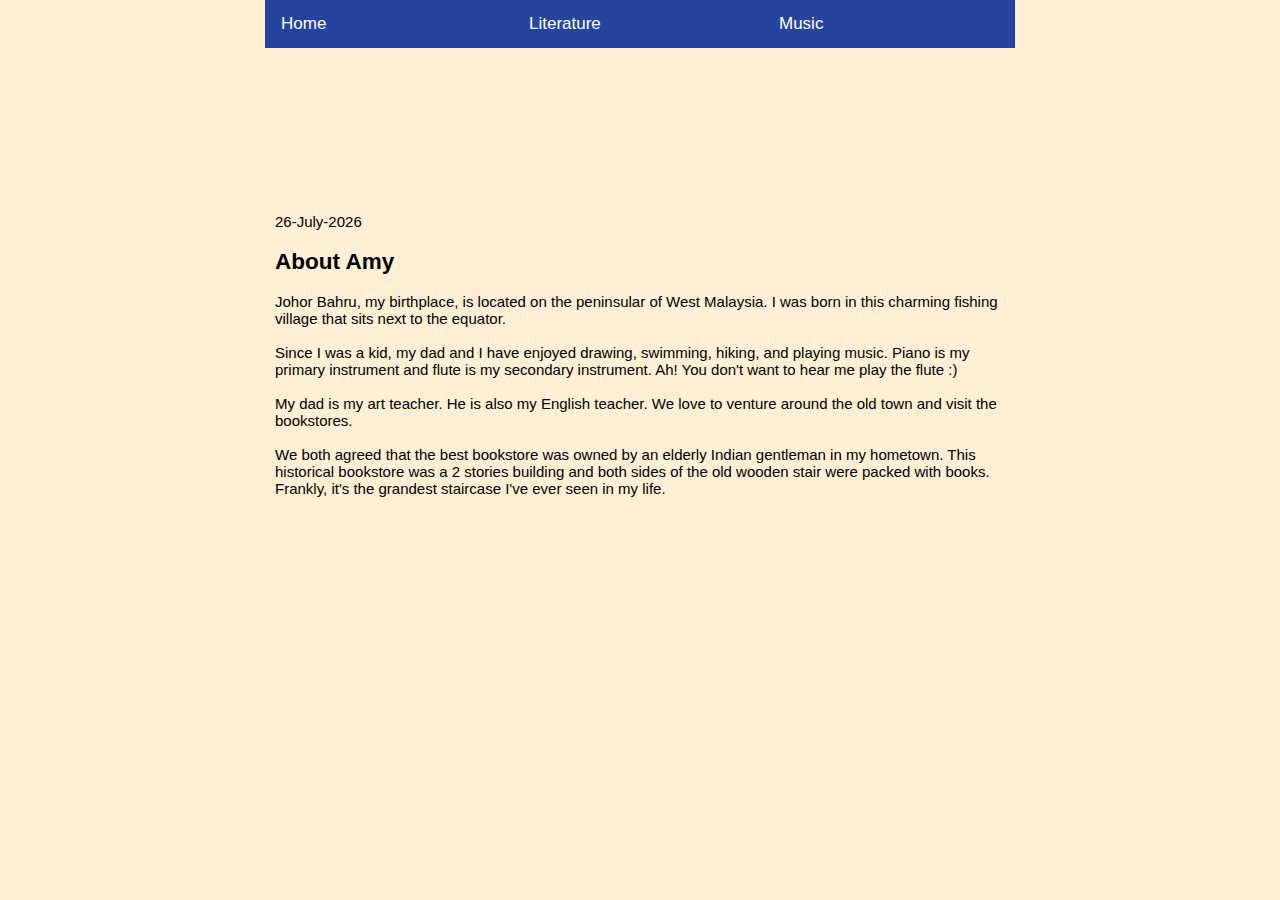
==== index.html @ 7a95be63 "Update index.html" ====
<!DOCTYPE html>
<html>
<head>
<meta name="viewport" content="width=device-width, initial-scale=1">
<link rel="stylesheet" href="https://cdnjs.cloudflare.com/ajax/libs/font-awesome/4.7.0/css/font-awesome.min.css">
<link rel="stylesheet" href="mystyle.css">  
<link rel="stylesheet" href="headerStyle.css">
<script type="text/javascript" src="my.js"></script>
<script src="components/header2.js" type="text/javascript" defer></script>
</head>
<body>
	 <header-component></header-component>
    <main>
      <!-- Your page's content -->
    </main>

<div class="mytxt">
</div>


<div class="mytxt2">
	<p id="demo"></p>
	<h2>About Amy</h2>
    Johor Bahru, my birthplace, is located on the peninsular of West Malaysia. I was born in this charming fishing village that sits next to the equator.</br></br>

    Since I was a kid, my dad and I have enjoyed drawing, swimming, hiking, and playing music. Piano is my primary instrument and flute is my secondary instrument. Ah! You don't want to hear me play the flute :) <br/></br>

    My dad is my art teacher. He is also my English teacher. We love to venture around the old town and visit the bookstores. <br/></br>

    We both agreed that the best bookstore was owned by an elderly Indian gentleman in my hometown. This historical bookstore was a 2 stories building and both sides of the old wooden stair were packed with books. 
	Frankly, it's the grandest staircase I've ever seen in my life.<br/></br><br/></br>



</div>
</body>
</html>
---- mystyle.css ----
body {
  
    max-width: 750px;
    background-color: papayawhip; 
      margin: auto; 
}

h3 {
     left: 20px; 
     position: relative;
}

.mytxt {
	padding: 70px;
	font: 15px Arial, sans-serif;
}

.mytxt2 {
	font: 15px Arial, sans-serif;
    padding: 10px;
}

.mytxt3{
	font: 15px Arial, sans-serif;
	color: white;
	background-image: url(images/highland.jpg);
	padding: 10px;
}

.mytxt4{

	font: 15px Arial, sans-serif;
	color: black;
	padding: 50px;
}

* {
  box-sizing: border-box;
}

.column {
  float: left;

}

.left {
  width: 75%;
    
}

    
.right {
  width: 25%;
    
}

.row:after {
  content: "";
  display: table;
}
    
li a {
  color: black;
  text-decoration: none;
}
---- headerStyle.css ----
body {margin:auto;font-family:Arial; max-width: 750px;}

.topnav {
  overflow: hidden;
  background-color: #2544A0;
}

.topnav a {
  float: left;
  display: block; 
  text-align: left;
  padding: 14px 16px;
  text-decoration: none;
  font-size: 17px;
}

.active {
  background-color:#2544A0;
  color: white;
  width: 250px;
    
}

.topnav .icon {
  display: none;  
  color: white;
}

.dropdown {
  float: left;
  overflow: hidden;
}

.dropdown .dropbtn {
  text-align:left;
  font-size: 17px;
  width: 250px;
  border: none;
  outline: none;
  color: white;
  padding: 14px 14px;
  background-color: #2544A0;
  margin: 0;
  
}

.dropdown-content {
  display: none;
  position: absolute;
  background-color: #81B0AF;
}

.dropdown-content a {
  float: none;
  width: 250px;
  color: white;

  text-decoration: none;
  display: block;
  text-align: left;
}

.topnav a:hover, .dropdown:hover .dropbtn {
  background-color: #81B0AF;
  color: white;
  font: 16px Arial, sans-serif;

}

.dropdown-content a:hover {
  background-color: #81B0AF;
  color: white;
  font: 16px Arial, sans-serif;
}

.dropdown:hover .dropdown-content {
  display: block;
}

@media screen and (max-width: 800px) {
  .topnav a:not(:first-child), .dropdown .dropbtn {
    display: none;    
  }
    
  .topnav a.icon {
    float: right;
    display: block;
    max-height:48px;
  }
  

}

@media screen and (max-width:800px) {
  .topnav.responsive {position: relative;}
  .topnav.responsive .icon {
    text-align: left;
    position: absolute;
    right: 0;
    top: 0;
      
  }
  .topnav.responsive .active {
    float: none;
    display: block;
    text-align: left;
    width: 800px;
  }
    
  .topnav.responsive a {
    float: none;
    display: block;
    text-align: left;
  }
  .topnav.responsive .dropdown {float: none;}
  .topnav.responsive .dropdown-content {position: relative;}
  .topnav.responsive .dropdown .dropbtn {
    display: block;
    width: 100%;
    text-align: left;
  }
}
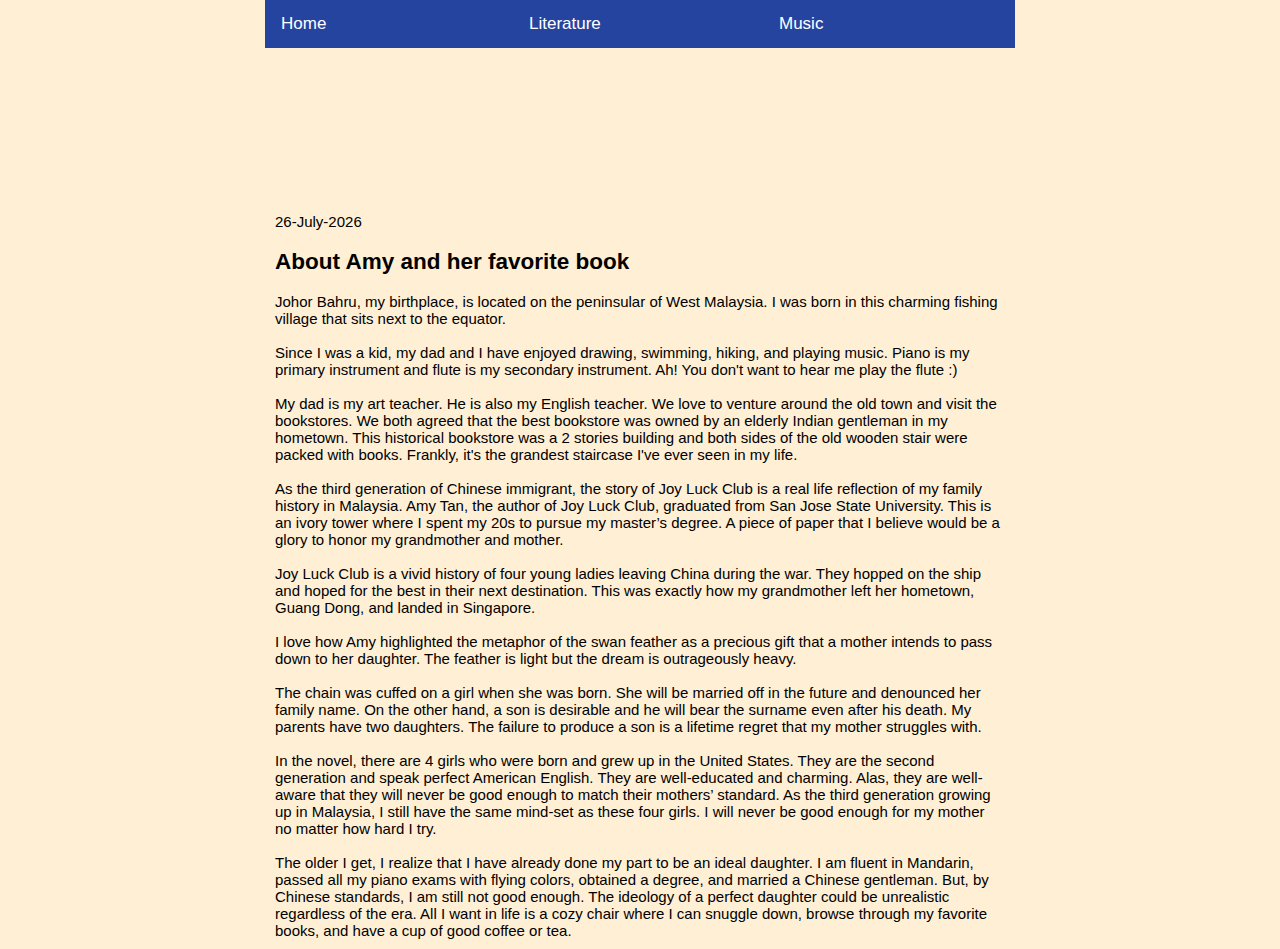
==== commit 196435ae: "Update index.html" ====
--- a/index.html
+++ b/index.html
@@ -19,17 +19,29 @@
 
 
 <div class="mytxt2">
-	<p id="demo"></p>
-	<h2>About Amy</h2>
+<p id="demo"></p>
+    <h2>About Amy and her favorite book</h2>
     Johor Bahru, my birthplace, is located on the peninsular of West Malaysia. I was born in this charming fishing village that sits next to the equator.</br></br>
 
     Since I was a kid, my dad and I have enjoyed drawing, swimming, hiking, and playing music. Piano is my primary instrument and flute is my secondary instrument. Ah! You don't want to hear me play the flute :) <br/></br>
 
-    My dad is my art teacher. He is also my English teacher. We love to venture around the old town and visit the bookstores. <br/></br>
+    My dad is my art teacher. He is also my English teacher. We love to venture around the old town and visit the bookstores. We both agreed that the best bookstore was owned by an elderly Indian gentleman in my hometown. This historical bookstore was a 2 stories building and both sides of the old wooden stair were packed with books. 
+    Frankly, it's the grandest staircase I've ever seen in my life.<br/></br>
 
-    We both agreed that the best bookstore was owned by an elderly Indian gentleman in my hometown. This historical bookstore was a 2 stories building and both sides of the old wooden stair were packed with books. 
-	Frankly, it's the grandest staircase I've ever seen in my life.<br/></br><br/></br>
+As the third generation of Chinese immigrant, the story of Joy Luck Club is a real life reflection of my family history in Malaysia. Amy Tan, the author of Joy Luck Club, graduated from San Jose State University. This is an ivory tower where I spent my 20s to pursue my master’s degree. A piece of paper that I believe would be a glory to honor my grandmother and mother. <br/></br>
 
+Joy Luck Club is a vivid history of four young ladies leaving China during the war. They hopped on the ship and hoped for the best in their next destination. This was exactly how my grandmother left her hometown, Guang Dong, and landed in Singapore. <br/></br>
+
+I love how Amy highlighted the metaphor of the swan feather as a precious gift that a mother intends to pass down to her daughter. The feather is light but the dream is outrageously heavy. <br/></br>
+
+The chain was cuffed on a girl when she was born. She will be married off in the future and denounced her family name. On the other hand, a son is desirable and he will bear the surname even after his death. My parents have two daughters. The failure to produce a son is a lifetime regret that my mother struggles with. <br/></br>
+
+In the novel, there are 4 girls who were born and grew up in the United States. They are the second generation and speak perfect American English. They are well-educated and charming. Alas, they are well-aware that they will never be good enough to match their mothers’ standard.  
+	As the third generation growing up in Malaysia, I still have the same mind-set as these four girls. I will never be good enough for my mother no matter how hard I try. <br/></br>
+
+The older I get, I realize that I have already done my part to be an ideal daughter. I am fluent in Mandarin, passed all my piano exams with flying colors, obtained a degree, and married a Chinese gentleman.  But, by Chinese standards, I am still not good enough. 
+
+The ideology of a perfect daughter could be unrealistic regardless of the era. All I want in life is a cozy chair where I can snuggle down, browse through my favorite books, and have a cup of good coffee or tea.
 
 
 </div>
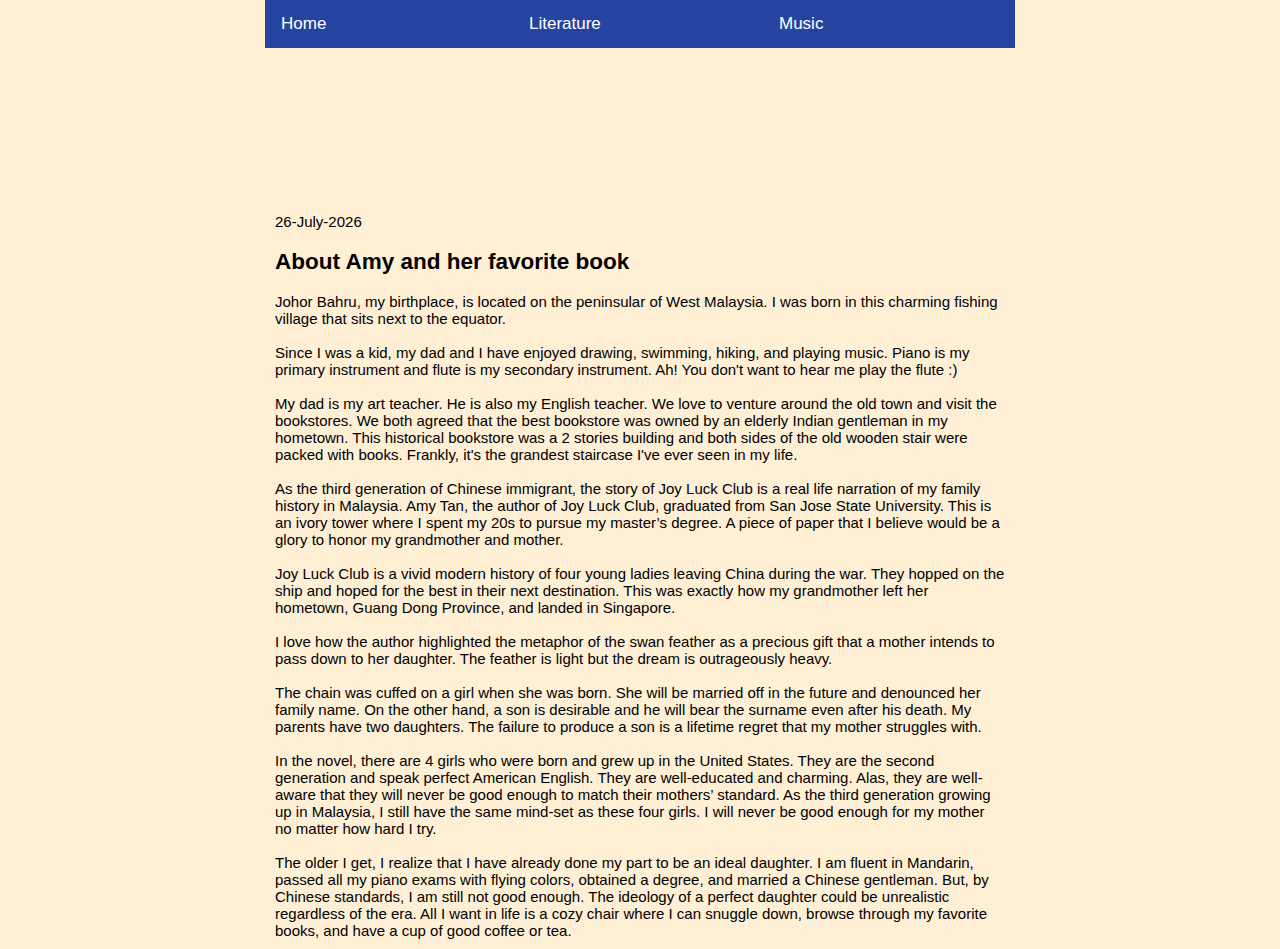
==== commit ef38da94: "Update index.html" ====
--- a/index.html
+++ b/index.html
@@ -28,11 +28,11 @@
     My dad is my art teacher. He is also my English teacher. We love to venture around the old town and visit the bookstores. We both agreed that the best bookstore was owned by an elderly Indian gentleman in my hometown. This historical bookstore was a 2 stories building and both sides of the old wooden stair were packed with books. 
     Frankly, it's the grandest staircase I've ever seen in my life.<br/></br>
 
-As the third generation of Chinese immigrant, the story of Joy Luck Club is a real life reflection of my family history in Malaysia. Amy Tan, the author of Joy Luck Club, graduated from San Jose State University. This is an ivory tower where I spent my 20s to pursue my master’s degree. A piece of paper that I believe would be a glory to honor my grandmother and mother. <br/></br>
+As the third generation of Chinese immigrant, the story of Joy Luck Club is a real life narration of my family history in Malaysia. Amy Tan, the author of Joy Luck Club, graduated from San Jose State University. This is an ivory tower where I spent my 20s to pursue my master’s degree. A piece of paper that I believe would be a glory to honor my grandmother and mother. <br/></br>
 
-Joy Luck Club is a vivid history of four young ladies leaving China during the war. They hopped on the ship and hoped for the best in their next destination. This was exactly how my grandmother left her hometown, Guang Dong, and landed in Singapore. <br/></br>
+Joy Luck Club is a vivid modern history of four young ladies leaving China during the war. They hopped on the ship and hoped for the best in their next destination. This was exactly how my grandmother left her hometown, Guang Dong Province, and landed in Singapore. <br/></br>
 
-I love how Amy highlighted the metaphor of the swan feather as a precious gift that a mother intends to pass down to her daughter. The feather is light but the dream is outrageously heavy. <br/></br>
+I love how the author highlighted the metaphor of the swan feather as a precious gift that a mother intends to pass down to her daughter. The feather is light but the dream is outrageously heavy. <br/></br>
 
 The chain was cuffed on a girl when she was born. She will be married off in the future and denounced her family name. On the other hand, a son is desirable and he will bear the surname even after his death. My parents have two daughters. The failure to produce a son is a lifetime regret that my mother struggles with. <br/></br>
 
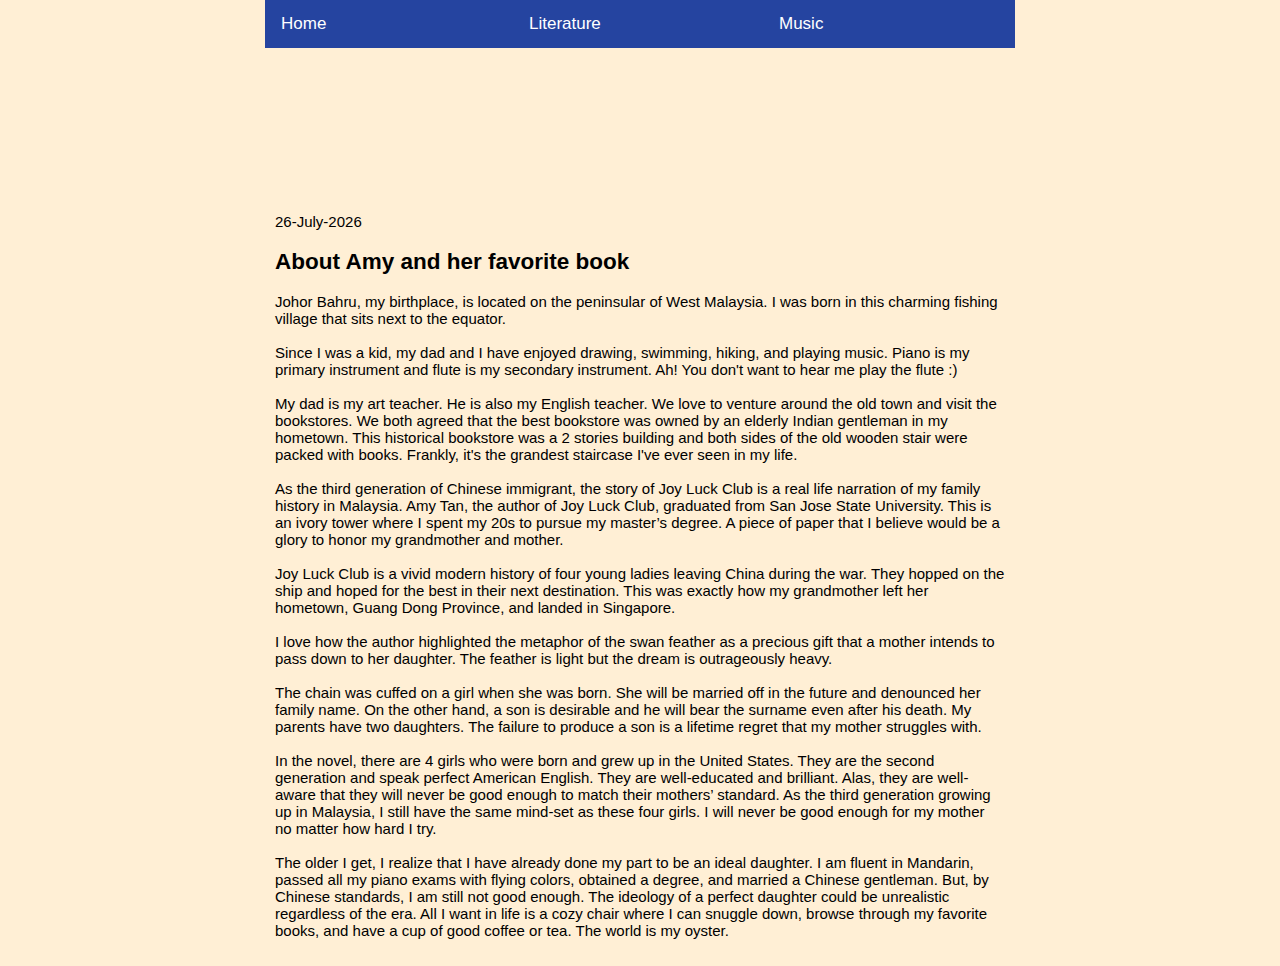
==== commit 0a26f771: "Update index.html" ====
--- a/index.html
+++ b/index.html
@@ -36,12 +36,12 @@
 
 The chain was cuffed on a girl when she was born. She will be married off in the future and denounced her family name. On the other hand, a son is desirable and he will bear the surname even after his death. My parents have two daughters. The failure to produce a son is a lifetime regret that my mother struggles with. <br/></br>
 
-In the novel, there are 4 girls who were born and grew up in the United States. They are the second generation and speak perfect American English. They are well-educated and charming. Alas, they are well-aware that they will never be good enough to match their mothers’ standard.  
+In the novel, there are 4 girls who were born and grew up in the United States. They are the second generation and speak perfect American English. They are well-educated and brilliant. Alas, they are well-aware that they will never be good enough to match their mothers’ standard.  
 	As the third generation growing up in Malaysia, I still have the same mind-set as these four girls. I will never be good enough for my mother no matter how hard I try. <br/></br>
 
 The older I get, I realize that I have already done my part to be an ideal daughter. I am fluent in Mandarin, passed all my piano exams with flying colors, obtained a degree, and married a Chinese gentleman.  But, by Chinese standards, I am still not good enough. 
 
-The ideology of a perfect daughter could be unrealistic regardless of the era. All I want in life is a cozy chair where I can snuggle down, browse through my favorite books, and have a cup of good coffee or tea.
+The ideology of a perfect daughter could be unrealistic regardless of the era. All I want in life is a cozy chair where I can snuggle down, browse through my favorite books, and have a cup of good coffee or tea. The world is my oyster. <br/><br/>
 
 
 </div>
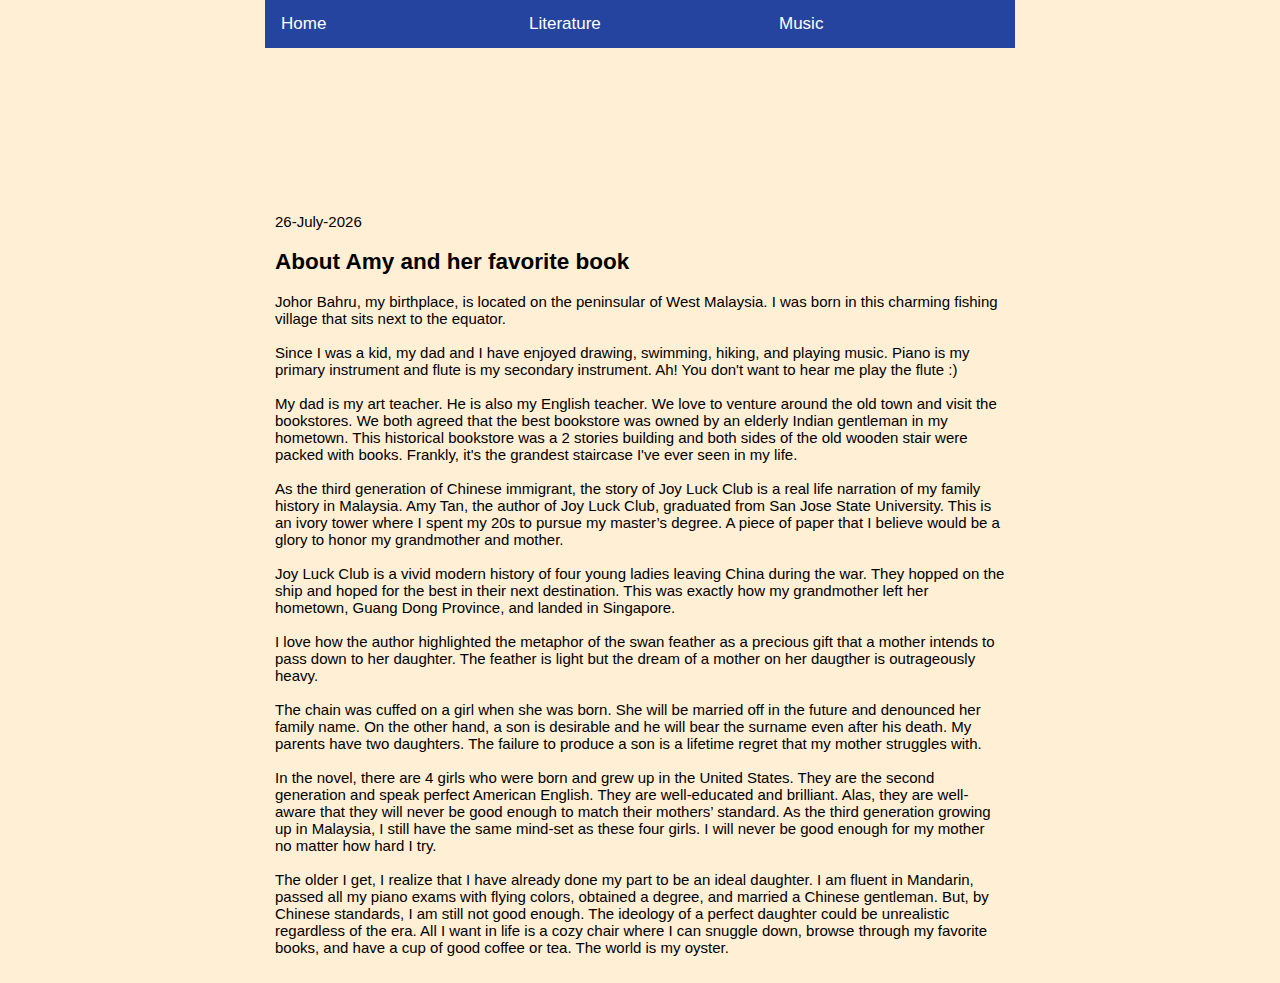
==== commit 2f63f09c: "Update index.html" ====
--- a/index.html
+++ b/index.html
@@ -32,7 +32,7 @@
 
 Joy Luck Club is a vivid modern history of four young ladies leaving China during the war. They hopped on the ship and hoped for the best in their next destination. This was exactly how my grandmother left her hometown, Guang Dong Province, and landed in Singapore. <br/></br>
 
-I love how the author highlighted the metaphor of the swan feather as a precious gift that a mother intends to pass down to her daughter. The feather is light but the dream is outrageously heavy. <br/></br>
+I love how the author highlighted the metaphor of the swan feather as a precious gift that a mother intends to pass down to her daughter. The feather is light but the dream of a mother on her daugther is outrageously heavy. <br/></br>
 
 The chain was cuffed on a girl when she was born. She will be married off in the future and denounced her family name. On the other hand, a son is desirable and he will bear the surname even after his death. My parents have two daughters. The failure to produce a son is a lifetime regret that my mother struggles with. <br/></br>
 
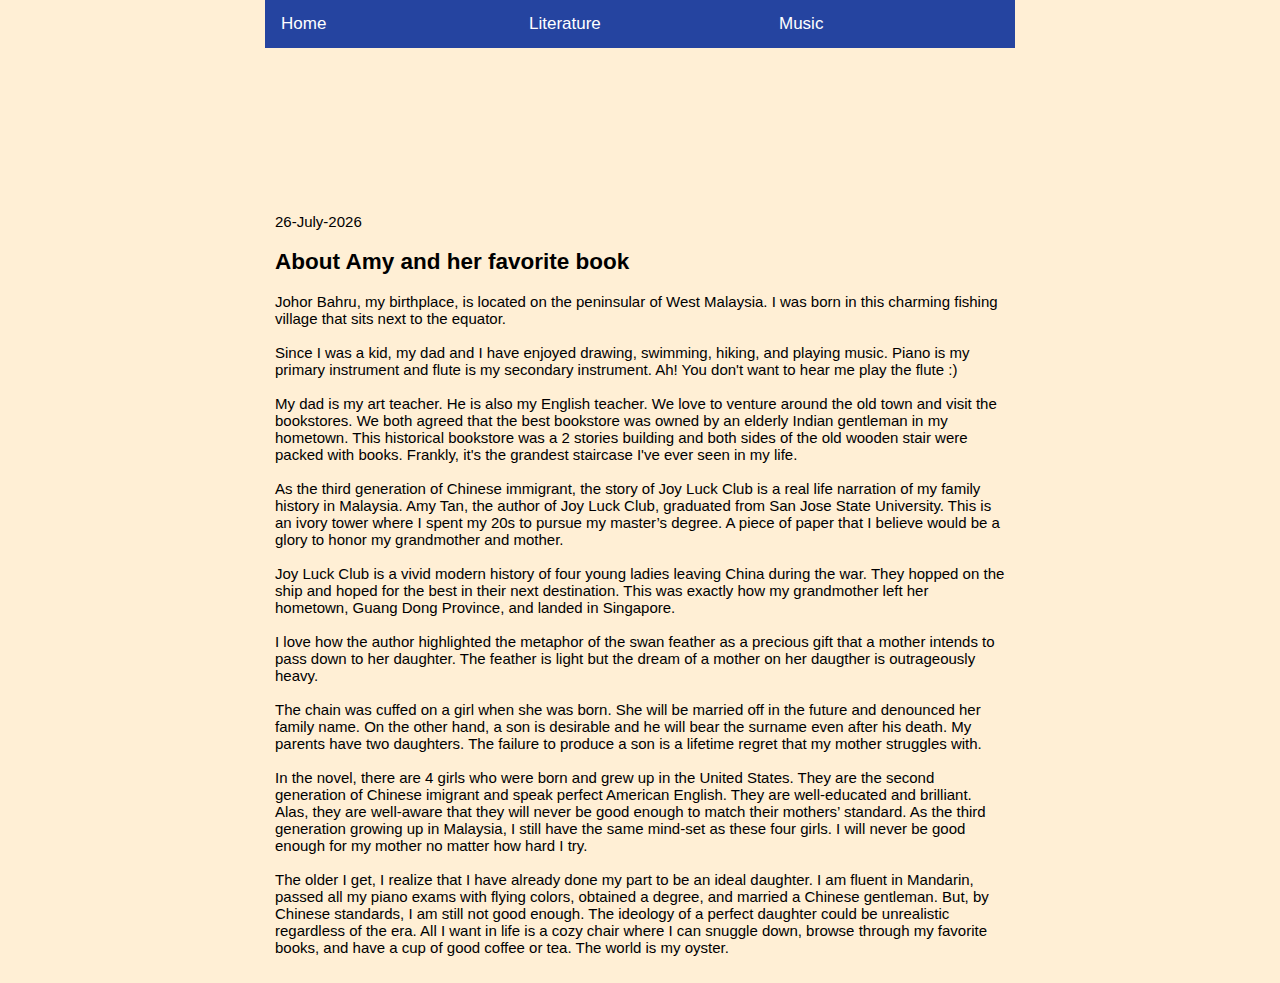
==== commit df100068: "Update index.html" ====
--- a/index.html
+++ b/index.html
@@ -36,7 +36,7 @@
 
 The chain was cuffed on a girl when she was born. She will be married off in the future and denounced her family name. On the other hand, a son is desirable and he will bear the surname even after his death. My parents have two daughters. The failure to produce a son is a lifetime regret that my mother struggles with. <br/></br>
 
-In the novel, there are 4 girls who were born and grew up in the United States. They are the second generation and speak perfect American English. They are well-educated and brilliant. Alas, they are well-aware that they will never be good enough to match their mothers’ standard.  
+In the novel, there are 4 girls who were born and grew up in the United States. They are the second generation of Chinese imigrant and speak perfect American English. They are well-educated and brilliant. Alas, they are well-aware that they will never be good enough to match their mothers’ standard.  
 	As the third generation growing up in Malaysia, I still have the same mind-set as these four girls. I will never be good enough for my mother no matter how hard I try. <br/></br>
 
 The older I get, I realize that I have already done my part to be an ideal daughter. I am fluent in Mandarin, passed all my piano exams with flying colors, obtained a degree, and married a Chinese gentleman.  But, by Chinese standards, I am still not good enough. 
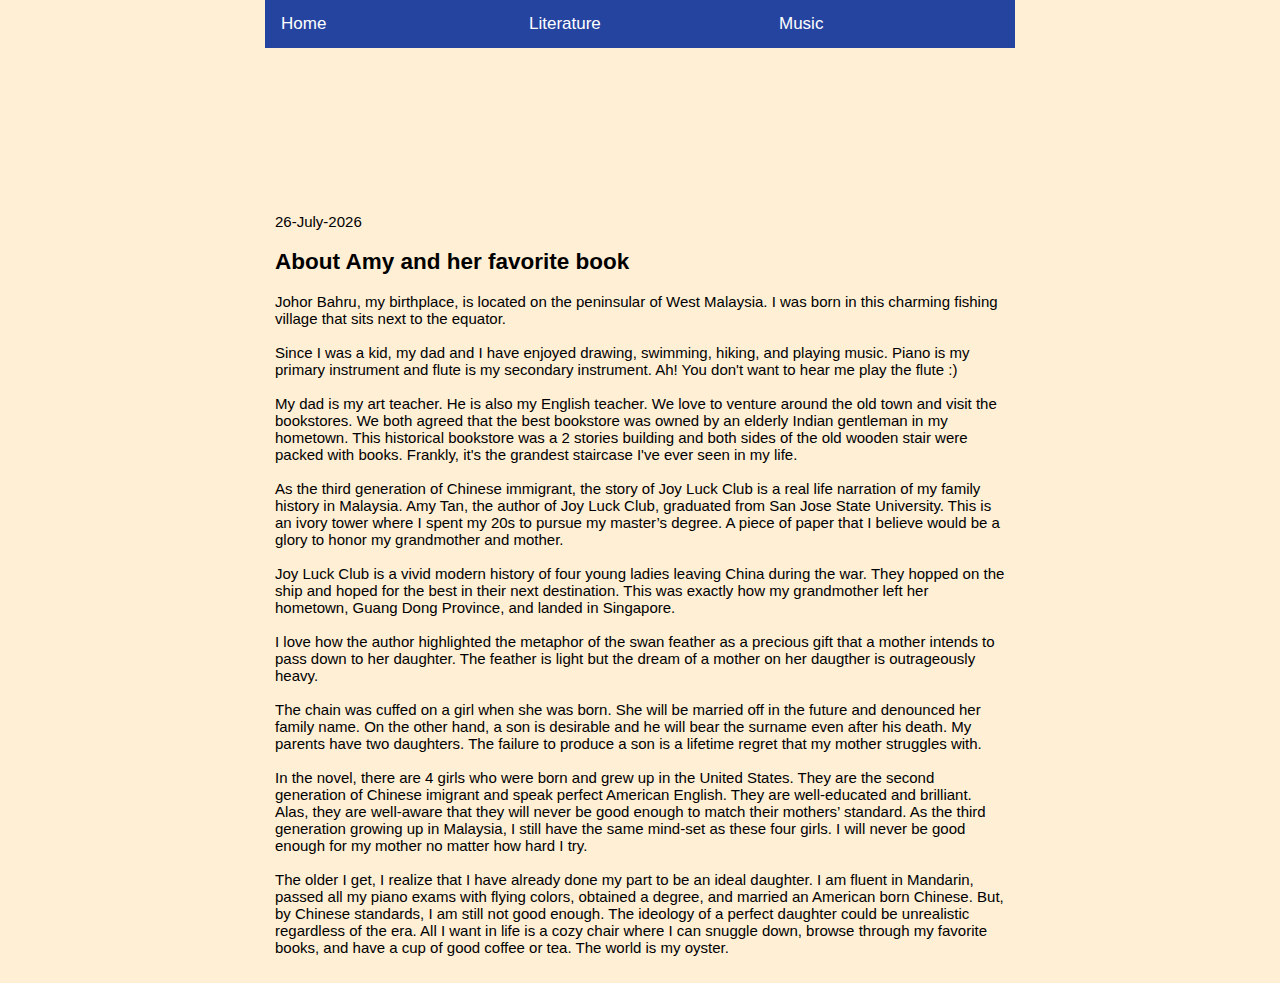
==== commit 2e41756e: "Update index.html" ====
--- a/index.html
+++ b/index.html
@@ -39,7 +39,7 @@
 In the novel, there are 4 girls who were born and grew up in the United States. They are the second generation of Chinese imigrant and speak perfect American English. They are well-educated and brilliant. Alas, they are well-aware that they will never be good enough to match their mothers’ standard.  
 	As the third generation growing up in Malaysia, I still have the same mind-set as these four girls. I will never be good enough for my mother no matter how hard I try. <br/></br>
 
-The older I get, I realize that I have already done my part to be an ideal daughter. I am fluent in Mandarin, passed all my piano exams with flying colors, obtained a degree, and married a Chinese gentleman.  But, by Chinese standards, I am still not good enough. 
+The older I get, I realize that I have already done my part to be an ideal daughter. I am fluent in Mandarin, passed all my piano exams with flying colors, obtained a degree, and married an American born Chinese.  But, by Chinese standards, I am still not good enough. 
 
 The ideology of a perfect daughter could be unrealistic regardless of the era. All I want in life is a cozy chair where I can snuggle down, browse through my favorite books, and have a cup of good coffee or tea. The world is my oyster. <br/><br/>
 
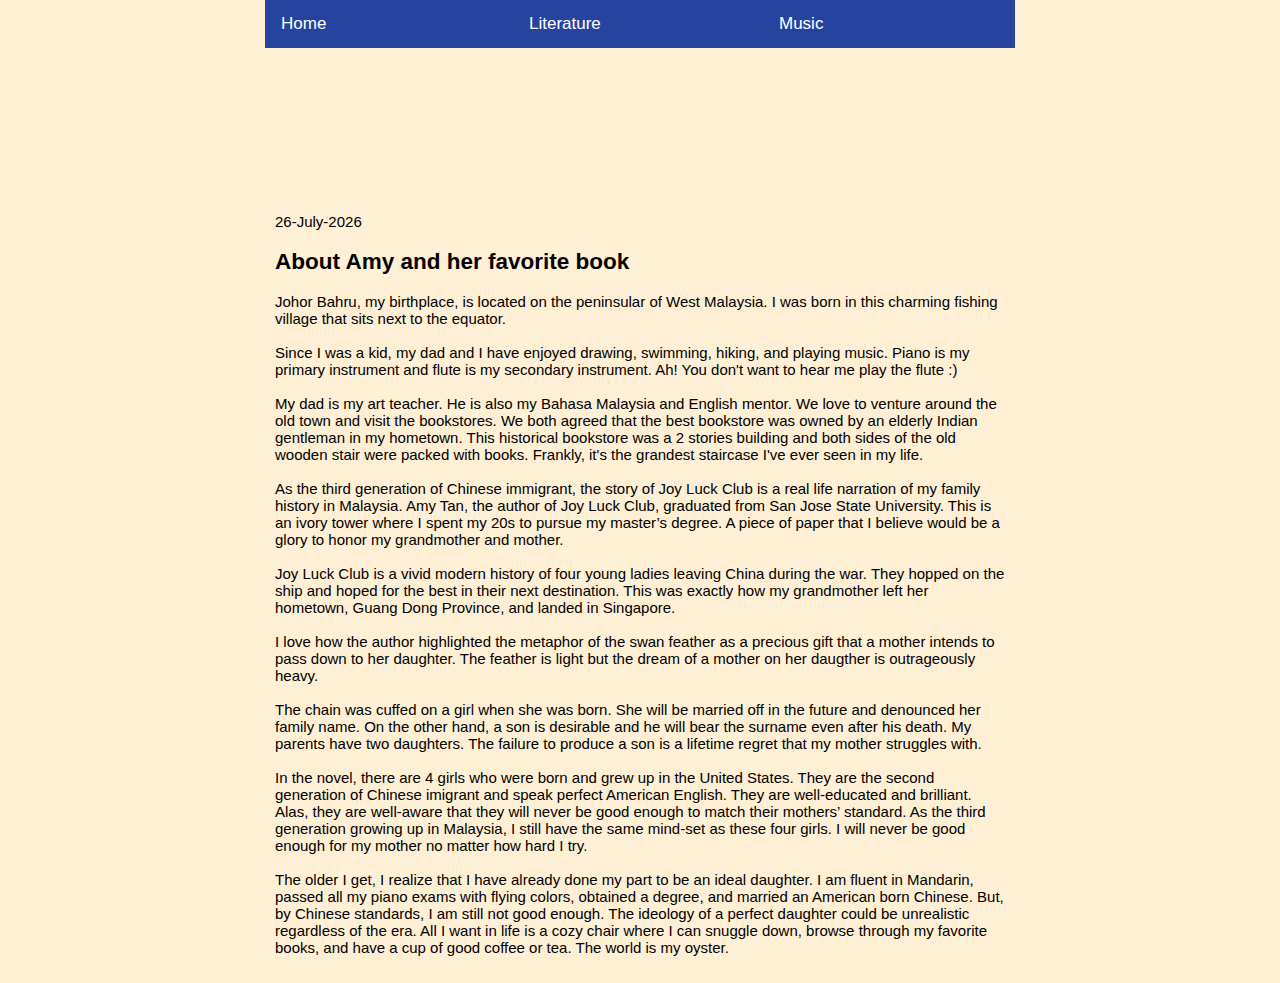
==== commit b7b4a492: "Update index.html" ====
--- a/index.html
+++ b/index.html
@@ -25,7 +25,7 @@
 
     Since I was a kid, my dad and I have enjoyed drawing, swimming, hiking, and playing music. Piano is my primary instrument and flute is my secondary instrument. Ah! You don't want to hear me play the flute :) <br/></br>
 
-    My dad is my art teacher. He is also my English teacher. We love to venture around the old town and visit the bookstores. We both agreed that the best bookstore was owned by an elderly Indian gentleman in my hometown. This historical bookstore was a 2 stories building and both sides of the old wooden stair were packed with books. 
+    My dad is my art teacher. He is also my Bahasa Malaysia and English mentor. We love to venture around the old town and visit the bookstores. We both agreed that the best bookstore was owned by an elderly Indian gentleman in my hometown. This historical bookstore was a 2 stories building and both sides of the old wooden stair were packed with books. 
     Frankly, it's the grandest staircase I've ever seen in my life.<br/></br>
 
 As the third generation of Chinese immigrant, the story of Joy Luck Club is a real life narration of my family history in Malaysia. Amy Tan, the author of Joy Luck Club, graduated from San Jose State University. This is an ivory tower where I spent my 20s to pursue my master’s degree. A piece of paper that I believe would be a glory to honor my grandmother and mother. <br/></br>
